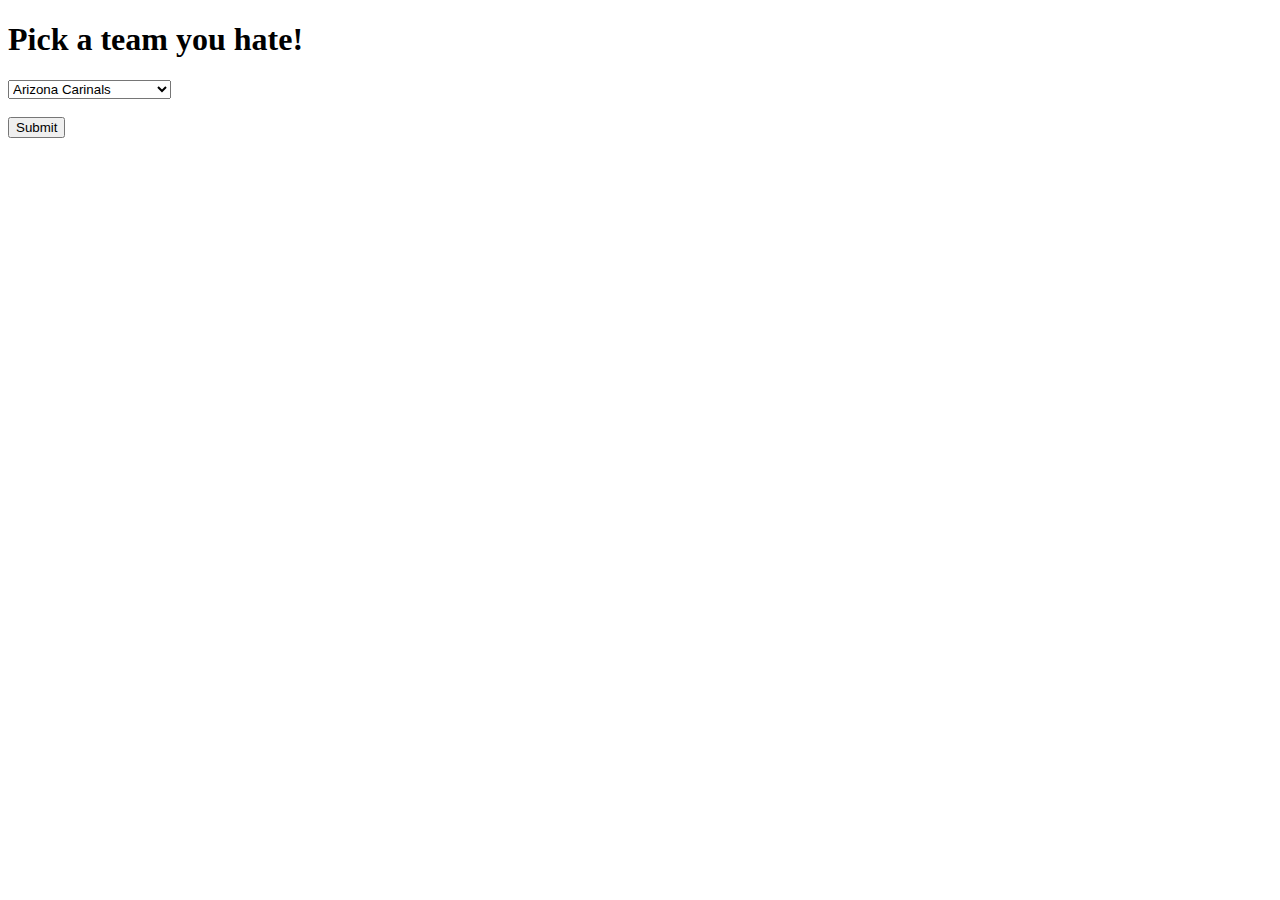
==== main.html @ 2250362f "made home page" ====
<!DOCTYPE html>
<html>

<head>
    <meta charset="utf-8">
    <title>Main Page</title>
</head>

<body>
    <h1> Pick a team you hate!</h1>
    <form action="action">
        <select name="Teams">
            <option value="Cardinals">Arizona Carinals</option>
            <option value="Falcons">Atlanta Falcons</option>
            <option value="Ravens">Baltimore Ravens</option>
            <option value="Bears">Chicago Bears</option>
            <option value="Bills">Buffalo Bills</option>
            <option value="Panthers">Carolina Panthers</option>
            <option value="Bears">Chicago Bears</option>
            <option value="Bengals">Cincinnati Bengals</option>
            <option value="Browns">Cleveland Browns</option>
            <option value="Cowboys">Dallas Cowboys</option>
            <option value="Broncos">Denver Broncos</option>
            <option value="Lions">Detroit Lions</option>
            <option value="Packers">Green Bay Packers</option>
            <option value="Texans">Houston Texans</option>
            <option value="Colts">Indianapolis Colts</option>
            <option value="Jaguars">Jacksonville Jaguars</option>
            <option value="Chiefs">Kansas City Chiefs</option>
            <option value="Rams">Los Angeles Rams</option>
            <option value="Dolphins">Miami Dolphins</option>
            <option value="Vikings">Minnesota Vikings</option>
            <option value="Patriots">New England Patriots</option>
            <option value="Saints">New Orleans Saints</option>
            <option value="Giants">New York Giants</option>
            <option value="Jets">New York Jets</option>
            <option value="Raiders">Okaland Raiders</option>
            <option value="Egales">Philadelphia Eagles</option>
            <option value="Steelers">Pittsburgh Steelers</option>
            <option value="Chargers">Sand Diego Chargers</option>
            <option value="49ers">San Francisco 49ers</option>
            <option value="Seahawks">Seattle Seahawks</option>
            <option value="Buccaneers">Tampa Bay Buccaneers</option>
            <option value="Titans">Tennessee Titans</option>
            <option value="Redskins">Washington Redskins</option>
        </select>
        <br>
        <br>
        <input type="submit">
    </form>
</body>

</html>
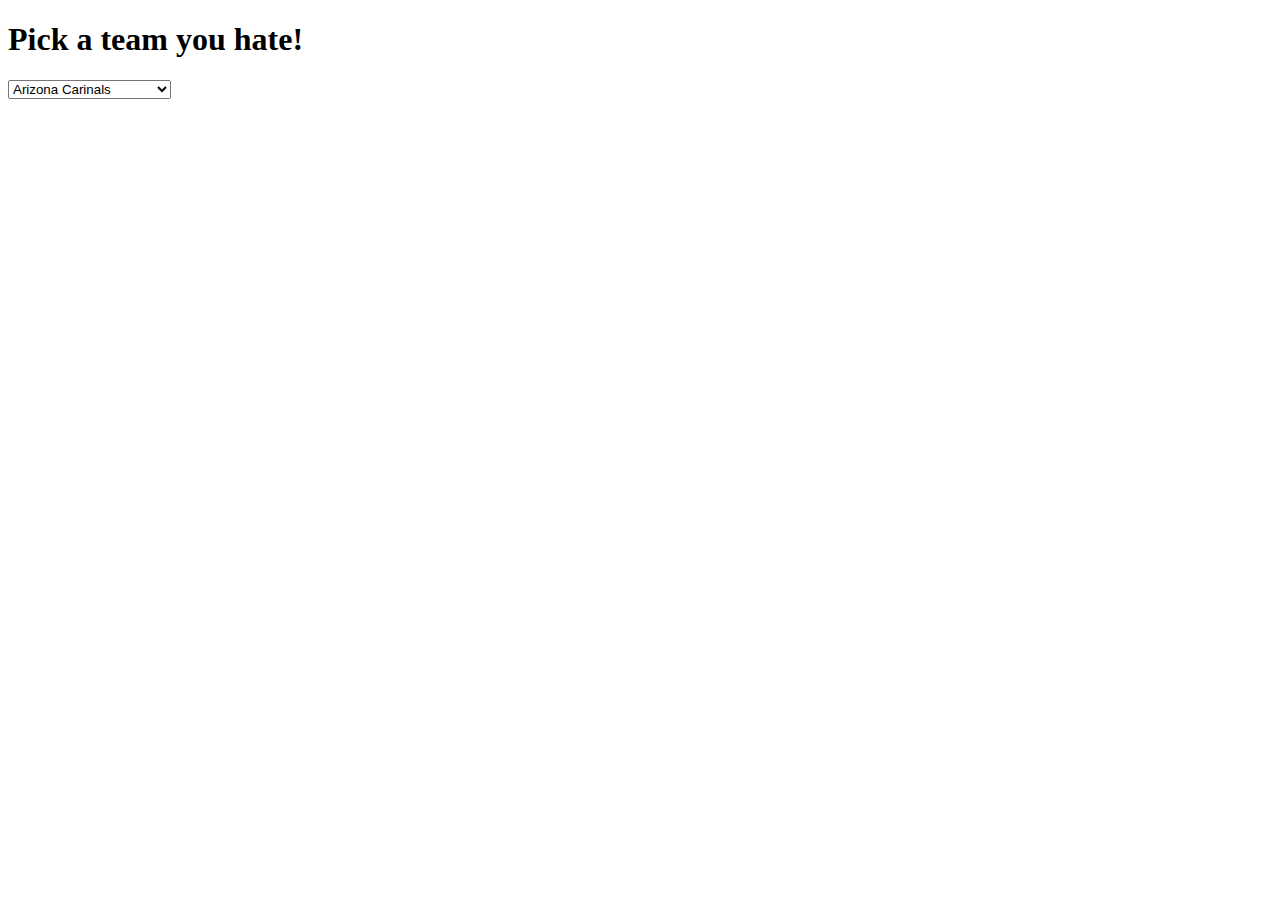
==== commit c4030b10: "main page changes with drop down" ====
--- a/main.html
+++ b/main.html
@@ -2,14 +2,15 @@
 <html>
 
 <head>
+      <script src="https://code.jquery.com/jquery-3.1.0.js" integrity="sha256-slogkvB1K3VOkzAI8QITxV3VzpOnkeNVsKvtkYLMjfk=" crossorigin="anonymous"></script>
     <meta charset="utf-8">
     <title>Main Page</title>
 </head>
 
 <body>
     <h1> Pick a team you hate!</h1>
-    <form action="action">
-        <select name="Teams">
+    <form action="" id="teams">
+        <select name="teams">
             <option value="Cardinals">Arizona Carinals</option>
             <option value="Falcons">Atlanta Falcons</option>
             <option value="Ravens">Baltimore Ravens</option>
@@ -46,8 +47,9 @@
         </select>
         <br>
         <br>
-        <input type="submit">
+      <!-- <input type="submit" value="Go" id="submit"/> -->
     </form>
 </body>
+<script src="main.js"></script>
 
 </html>
